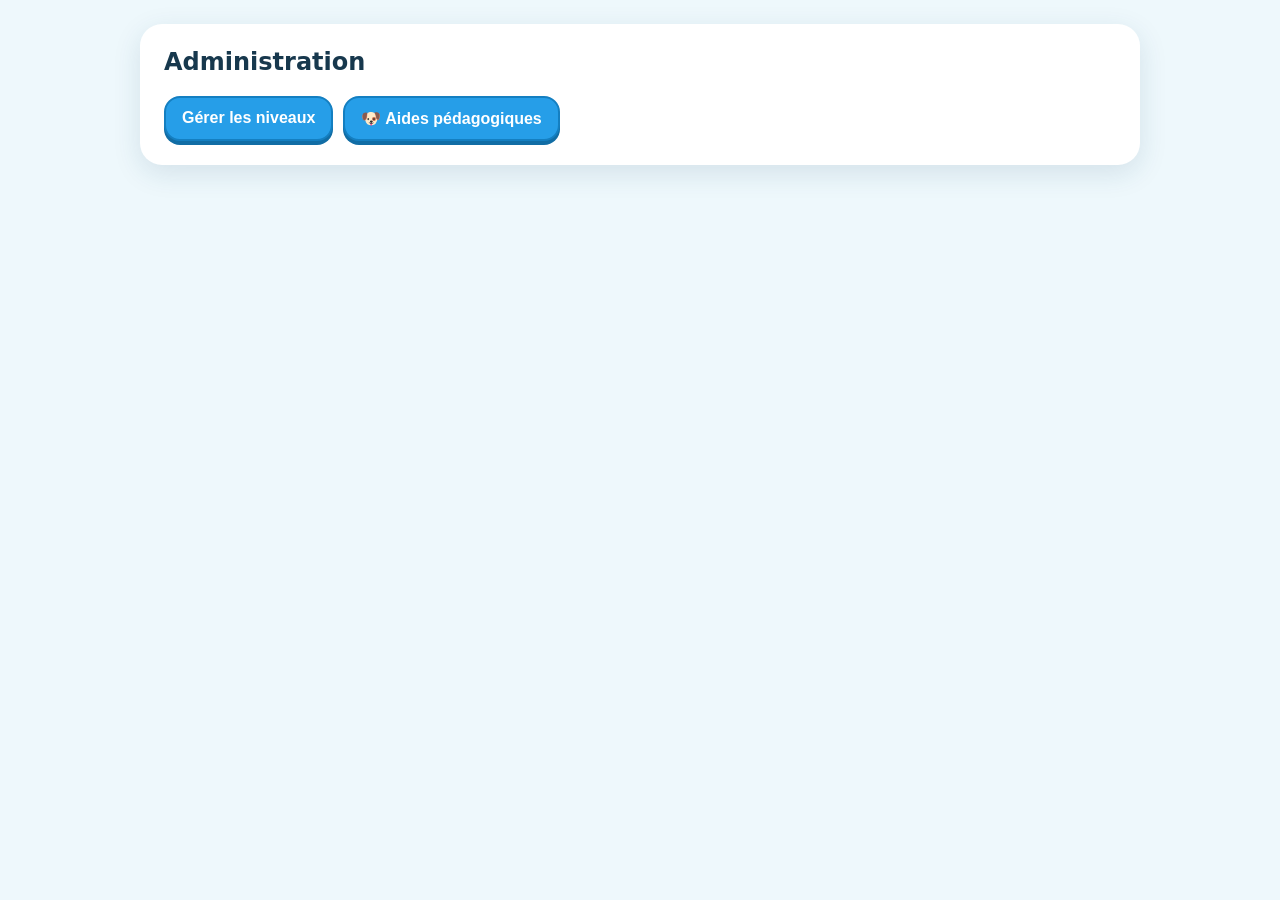
==== static/admin.html @ fe655f5b "v336 : Valeur de position — nouveau champ « Écart max » entre les 2 termes (défaut 3)" ====
<!doctype html><html lang="fr"><head><meta charset="utf-8"><meta name="viewport" content="width=device-width,initial-scale=1"><title>Administration · Calcul mental</title><style>
:root{font-family:system-ui,-apple-system,sans-serif;color:#17384d;background:#eef8fc}*{box-sizing:border-box}body{margin:0;padding:24px}main{max-width:1000px;margin:auto}.card{background:#fff;border-radius:22px;padding:24px;box-shadow:0 8px 28px #174b6920;margin-bottom:20px}.hidden{display:none!important}h1,h2{margin-top:0}.top{display:flex;justify-content:space-between;gap:12px;align-items:center;flex-wrap:wrap}button{border:2px solid #147fc1;border-radius:16px;background:#269ee8;color:white;padding:11px 16px;font-weight:800;font-size:16px;box-shadow:0 4px 0 #116da5;cursor:pointer}button.secondary{background:white;color:#245d80;border-color:#b8d8e8;box-shadow:none}.classes{display:flex;gap:12px;flex-wrap:wrap}.classes button{min-width:100px}.class-color-row{display:flex;align-items:center;gap:12px;flex-wrap:wrap;margin:16px 0 6px;padding:12px 14px;border:1px solid #d5e7ef;border-radius:15px;background:#f8fcfe}.class-color-row input[type=color]{width:58px;height:42px;padding:2px;border-radius:10px;cursor:pointer}.class-color-preview{width:34px;height:34px;border-radius:50%;box-shadow:inset 0 -3px 0 #0002,0 2px 5px #0002}.level-list{display:flex;flex-direction:column;gap:10px;margin-top:18px}.level-item{display:flex;align-items:center;gap:8px}.level-open{flex:1;text-align:left}.move{width:44px;padding:10px}.manager-row{display:grid;grid-template-columns:1fr 1fr auto;gap:12px;align-items:end;margin:14px 0}.manager-row label,.session-settings label{display:flex;flex-direction:column;gap:5px;font-weight:700}input,select{font:inherit;padding:9px;border:1px solid #b9d3df;border-radius:10px}.error{color:#b12626;font-weight:700;margin-top:10px}.session-settings{display:flex;gap:16px;flex-wrap:wrap;margin:16px 0}.config-row{border-top:1px solid #dcebf2;padding:15px 0;display:grid;grid-template-columns:minmax(180px,1fr) 110px 2fr;gap:12px;align-items:start}.params{display:flex;gap:9px;flex-wrap:wrap;align-items:center}.params label{font-size:14px}.params input[type=text]{width:70px}.tables{display:flex;gap:5px;flex-wrap:wrap}.tables label{font-weight:500}.config-actions{display:flex;align-items:center;gap:12px;flex-wrap:wrap}.total{font-weight:800}.danger{background:#fff;color:#b12626;border-color:#e4aaaa;box-shadow:none}@media(max-width:650px){body{padding:12px}.card{padding:16px}.manager-row{grid-template-columns:1fr}.config-row{grid-template-columns:1fr}.level-item{flex-wrap:wrap}}

/* Liste des niveaux : compacte, centrée et lisible */
#levelsView{max-width:820px;margin-left:auto;margin-right:auto}
#levelsView #manageList{display:block;margin:16px auto 4px}
#levelList{max-width:600px;margin:18px auto 0}
#levelList .level-item{
  width:100%;box-sizing:border-box;padding:7px;
  border:1px solid #d8e7ef;border-radius:14px;background:#fafdff;
  box-shadow:0 2px 8px rgba(30,80,110,.06);gap:7px
}
#levelList .level-open{
  min-width:0;padding:10px 14px;border-radius:10px;
  font-size:16px;text-align:center
}
#levelList .move{
  flex:0 0 38px;width:38px;height:38px;padding:0;
  display:grid;place-items:center;border-radius:10px
}
#levelList .move:disabled{opacity:.32;box-shadow:none}
#managerView{max-width:820px;margin-left:auto;margin-right:auto}
#managerList{max-width:600px;margin-left:auto;margin-right:auto}
#managerList .level-item{
  width:100%;box-sizing:border-box;padding:7px;
  border:1px solid #d8e7ef;border-radius:14px;background:#fafdff;
  box-shadow:0 2px 8px rgba(30,80,110,.06)
}
#managerList .level-open{text-align:center;min-width:0}
@media(max-width:650px){
  #levelList,#managerList{max-width:100%}
  #levelList .level-item,#managerList .level-item{flex-wrap:nowrap}
  #levelList .level-open{font-size:15px;padding:9px 7px}
  #levelList .move{flex-basis:34px;width:34px;height:34px}
}


.help-catalog{display:grid;grid-template-columns:repeat(auto-fit,minmax(280px,1fr));gap:14px;margin-top:18px}.help-card{border:1px solid #cfe3ed;border-radius:18px;padding:16px;background:#f9fdff}.help-card h3{margin:0 0 4px}.help-id{font:12px ui-monospace,SFMono-Regular,monospace;color:#718b9b;margin-bottom:12px}.help-case{border-top:1px solid #dcebf2;padding-top:10px;margin-top:10px}.help-case strong{display:block;margin-bottom:5px}.help-aid{background:#edf9f1;border-radius:10px;padding:8px 10px;margin:5px 0}.help-correction{background:#fff6e8;border-radius:10px;padding:8px 10px;margin:5px 0}.help-legend{display:flex;gap:10px;flex-wrap:wrap;color:#5a7890;font-size:14px}.admin-actions{display:flex;gap:10px;flex-wrap:wrap}

.level-active-toggle{display:flex;align-items:center;gap:7px;padding:0 12px;font-weight:800;color:#245b7b;white-space:nowrap;cursor:pointer}
.level-active-toggle input{width:22px;height:22px;accent-color:#20b95a;cursor:pointer}
.level-check-toggle input{accent-color:#f2a51d}
@media(max-width:650px){.level-active-toggle{padding:0 6px;font-size:14px}.level-active-toggle input{width:20px;height:20px}}
.level-delete{padding-left:12px!important;padding-right:12px!important}
@media(max-width:800px){.level-delete{font-size:13px!important;padding-left:8px!important;padding-right:8px!important}}

.levels-transfer{display:flex;gap:10px;align-items:center;flex-wrap:wrap;margin:12px 0 16px}
.levels-transfer button{width:auto}
#levelsTransferMsg{font-weight:700;color:#16803a}
.template-replace{display:flex;align-items:end;gap:10px;flex-wrap:wrap;margin:14px 0 18px;padding:12px 14px;background:#f7fbfd;border:1px solid #d5e7ef;border-radius:15px}.template-replace label{display:flex;flex-direction:column;gap:5px;font-weight:700;flex:1;min-width:260px}.template-replace select{width:100%}.template-replace-msg{font-weight:700;color:#16803a}
</style><script src="/pedagogy.js?v=335"></script></head><body><main>
<section id="adminHome" class="card"><h1>Administration</h1><div class="admin-actions"><button id="manageLevels">Gérer les niveaux</button><button id="manageHelp">🐶 Aides pédagogiques</button></div></section>
<section id="helpView" class="card hidden"><div class="top"><div><h2>Arbre pédagogique</h2><div class="help-legend"><span>Une seule méthode par cas pédagogique.</span><span><b>Aide</b> = autre exemple du même cas · <b>Correction</b> = calcul de la question.</span></div></div><button class="secondary" data-back="home">Retour</button></div><div id="helpCatalog" class="help-catalog"></div></section>
<section id="classesView" class="card hidden"><div class="top"><h2>Gérer les niveaux</h2><button class="secondary" data-back="home">Retour</button></div><div class="levels-transfer"><button id="exportLevels" class="secondary">Exporter tous les niveaux</button><button id="importLevels" class="secondary">Importer des niveaux</button><input id="importLevelsFile" type="file" accept="application/json,.json" hidden><span id="levelsTransferMsg"></span></div><div id="classes" class="classes"></div></section>
<section id="levelsView" class="card hidden"><div class="top"><h2 id="classTitle"></h2><button class="secondary" data-back="classes">Retour</button></div><div class="class-color-row"><strong>Couleur affichée à l’enfant</strong><span id="classColorPreview" class="class-color-preview"></span><input id="classColor" type="color" aria-label="Couleur de la classe"><span id="classColorSaved" style="color:#16803a;font-weight:700"></span></div><button id="manageList">＋ Ajouter / gérer les niveaux</button><div id="levelList" class="level-list"></div></section>
<section id="managerView" class="card hidden"><div class="top"><h2 id="managerTitle">Ajouter / gérer les niveaux</h2><button class="secondary" data-back="levels">Retour</button></div><div class="manager-row"><label>Nom du nouveau niveau<input id="newName"></label><label>Recopier la configuration depuis<select id="copyFrom"><option value="">Configuration vide</option></select></label><button id="addLevel">Ajouter</button></div><div id="managerList" class="level-list"></div><div id="managerErr" class="error"></div></section>
<section id="configView" class="card hidden"><div class="top"><div><small id="configClass"></small><h2 style="margin-bottom:4px"><input id="levelName" style="font-size:1em;font-weight:800"></h2><div style="color:#5a7890">Configuration du template — même interface que l’entraînement</div></div><button class="secondary" data-back="levels">Retour</button></div><div class="template-replace"><label>Importer la configuration d’un autre niveau<select id="replaceFrom"><option value="">Choisir un niveau…</option></select></label><button id="replaceTemplate" class="secondary">Importer ce template</button><span id="replaceTemplateMsg" class="template-replace-msg"></span></div><div class="cf-savebar"><div class="cf-session-bar"><label>Nombre de questions <input id="questionCount" type="number" min="1" max="500"></label><label>Durée (max) <input id="durationMinutes" type="number" min="1" max="60"> min</label></div></div><div id="configErr" class="error"></div><div id="configRows"></div></section>
</main><script src="/config-form.js?v=336"></script><script>
const $=s=>document.querySelector(s), classes=['CP','CE1','CE2','CM1','CM2'];let currentClass=null,levels=[],current=null,cfg=null,classColors={};
function renderHelpCatalog(){
  const P=window.Pedagogy, catalog=P.catalog;
  $('#helpCatalog').innerHTML=catalog.map(group=>`<article class="help-card"><h3>▼ ${group.name}</h3><div class="help-id">${group.id}</div><div class="help-tree">${group.cases.map(([title,key])=>{const pool=P.examplePools[key]||[],q=pool[0],h=q?P.contextualHelp(q):{tip:'',html:''};return `<div class="help-case"><strong>├─ ${title}</strong><div class="help-aid">${h.tip}</div><div class="help-correction"><b>Pool réellement utilisé par Aide :</b><div style="margin-top:7px;display:flex;gap:6px;flex-wrap:wrap">${pool.map(ex=>`<span style="background:white;border:1px solid #ffd49a;border-radius:8px;padding:5px 8px">${ex.display.replace('__','?')}</span>`).join('')}</div></div><div style="margin-top:8px">${h.html}</div></div>`}).join('')}</div></article>`).join('');
}


async function api(url,opt={}){let r=await fetch(url,{headers:{'Content-Type':'application/json'},...opt}),j=await r.json();if(!r.ok)throw Error(j.error||'Erreur');return j}
function show(id){['adminHome','helpView','classesView','levelsView','managerView','configView'].forEach(x=>$('#'+x).classList.toggle('hidden',x!==id))}
async function ensureAuth(){let s=await api('/api/auth/status');if(!s.authenticated){location.href='/';return false}return true}
async function loadLevels(){levels=await api('/api/admin/levels');classColors=await api('/api/admin/class-colors')}
async function exportLevels(){
  try{
    $('#levelsTransferMsg').textContent='';
    let r=await fetch('/api/admin/levels/export');
    if(!r.ok){let j=await r.json().catch(()=>({}));throw Error(j.error||'Export impossible')}
    let blob=await r.blob(),url=URL.createObjectURL(blob),link=document.createElement('a');
    link.href=url;link.download='calcul-mental-niveaux.json';document.body.appendChild(link);link.click();link.remove();
    setTimeout(()=>URL.revokeObjectURL(url),1000);
    $('#levelsTransferMsg').textContent='Export terminé ✓';
  }catch(e){alert('Export impossible : '+e.message)}
}
async function importLevelsFile(file){
  if(!file)return;
  try{
    let text=await file.text(),data=JSON.parse(text);
    if(!confirm('Importer ce fichier remplacera tous les niveaux actuels. Continuer ?'))return;
    let result=await api('/api/admin/levels/import',{method:'POST',body:JSON.stringify(data)});
    await loadLevels();renderLevelList();
    $('#levelsTransferMsg').textContent=result.count+' niveaux importés ✓';
  }catch(e){alert('Import impossible : '+e.message)}
  finally{$('#importLevelsFile').value=''}
}
$('#exportLevels').onclick=exportLevels;
$('#importLevels').onclick=()=>$('#importLevelsFile').click();
$('#importLevelsFile').addEventListener('change',e=>importLevelsFile(e.target.files[0]));

function classButtons(){let r=$('#classes');r.innerHTML='';classes.forEach(c=>{let b=document.createElement('button');b.textContent=c;let col=classColors[c]||'#3189dc';b.style.background=col;b.style.borderColor=col;b.style.color='#fff';b.onclick=()=>openClass(c);r.appendChild(b)})}
async function openClass(c){currentClass=c;await loadLevels();$('#classTitle').textContent=c;let col=classColors[c]||'#3189dc';$('#classColor').value=col;$('#classColorPreview').style.background=col;$('#classColorSaved').textContent='';renderLevelList();show('levelsView')}
function renderLevelList(){let arr=levels.filter(x=>x.school_class===currentClass).sort((a,b)=>a.position-b.position),r=$('#levelList');r.innerHTML='';arr.forEach((x,i)=>{let d=document.createElement('div');d.className='level-item';d.innerHTML=`<button class="level-open">${x.name}</button><label class="level-active-toggle" title="Disponible pour les joueurs"><input type="checkbox" ${x.active!==0?'checked':''}> <span>Actif</span></label><label class="level-active-toggle level-check-toggle" title="Niveau à re-vérifier (simple mémo)"><input type="checkbox" ${x.to_check?'checked':''}> <span>À vérifier</span></label><button class="move" title="Monter">↑</button><button class="move" title="Descendre">↓</button><button class="danger level-delete" title="Supprimer ce niveau">Supprimer</button>`;d.children[0].onclick=()=>openConfig(x.id);let activeBox=d.querySelector('.level-active-toggle input');activeBox.onchange=async()=>{try{await api('/api/admin/levels/'+x.id+'/active',{method:'PUT',body:JSON.stringify({active:activeBox.checked})});x.active=activeBox.checked?1:0}catch(e){activeBox.checked=!activeBox.checked;alert(e.message)}};let checkBox=d.querySelector('.level-check-toggle input');checkBox.onchange=async()=>{try{await api('/api/admin/levels/'+x.id+'/to_check',{method:'PUT',body:JSON.stringify({to_check:checkBox.checked})});x.to_check=checkBox.checked?1:0}catch(e){checkBox.checked=!checkBox.checked;alert(e.message)}};d.children[3].onclick=()=>move(x.id,'up');d.children[4].onclick=()=>move(x.id,'down');d.children[3].disabled=i===0;d.children[4].disabled=i===arr.length-1;d.children[5].onclick=async()=>{if(confirm('Supprimer « '+x.name+' » ?')){await api('/api/admin/levels/'+x.id,{method:'DELETE'});await loadLevels();renderLevelList()}};r.appendChild(d)})}
async function move(id,direction){await api('/api/admin/levels/'+id+'/move',{method:'POST',body:JSON.stringify({direction})});await openClass(currentClass)}
$('#classColor').addEventListener('input',e=>{$('#classColorPreview').style.background=e.target.value;$('#classColorSaved').textContent=''});
$('#classColor').addEventListener('change',async e=>{try{let r=await api('/api/admin/class-colors/'+currentClass,{method:'PUT',body:JSON.stringify({color:e.target.value})});classColors[currentClass]=r.color;$('#classColorSaved').textContent='Enregistré ✓';classButtons()}catch(x){$('#classColorSaved').textContent=x.message}});
$('#manageLevels').onclick=async()=>{await loadLevels();classButtons();show('classesView')};
$('#manageHelp').onclick=()=>{renderHelpCatalog();show('helpView')};
document.querySelectorAll('[data-back]').forEach(b=>b.onclick=async()=>{let x=b.dataset.back;if(x==='levels'){await loadLevels();renderLevelList()}show(x==='home'?'adminHome':x==='classes'?'classesView':'levelsView')});
$('#manageList').onclick=()=>{renderManager();show('managerView')};
function renderManager(){let sel=$('#copyFrom');sel.innerHTML='<option value="">Configuration vide</option>'+levels.map(x=>`<option value="${x.id}">${x.school_class} · ${x.name}</option>`).join('');let r=$('#managerList');r.innerHTML='';levels.filter(x=>x.school_class===currentClass).sort((a,b)=>a.position-b.position).forEach(x=>{let d=document.createElement('div');d.className='level-item';d.innerHTML=`<button class="level-open">${x.name}</button><button class="danger">Supprimer</button>`;d.children[0].onclick=()=>openConfig(x.id);d.children[1].onclick=async()=>{if(confirm('Supprimer « '+x.name+' » ?')){await api('/api/admin/levels/'+x.id,{method:'DELETE'});await loadLevels();renderManager()}};r.appendChild(d)})}
$('#addLevel').onclick=async()=>{try{let created=await api('/api/admin/levels',{method:'POST',body:JSON.stringify({school_class:currentClass,name:$('#newName').value,copy_from:$('#copyFrom').value||null})});$('#newName').value='';await loadLevels();renderManager();renderLevelList();$('#managerErr').textContent='';if(created?.id)await openConfig(created.id)}catch(e){$('#managerErr').textContent=e.message}};
function fillReplaceTemplates(){
  const sel=$('#replaceFrom');
  sel.innerHTML='<option value="">Choisir un niveau…</option>'+levels.filter(x=>!current||x.id!==current.id).map(x=>`<option value="${x.id}">${x.school_class} · ${x.name}</option>`).join('');
  $('#replaceTemplateMsg').textContent='';
}
async function openConfig(id){
  try{
    await loadLevels();
    current=await api('/api/admin/levels/'+id);
    cfg=current.config;
    $('#configClass').textContent=current.school_class;
    $('#levelName').value=current.name;
    $('#durationMinutes').value=Math.round(cfg.duration/60);
    $('#questionCount').value=cfg.count;
    ConfigForm.render($('#configRows'),cfg);
    fillReplaceTemplates();
    $('#configErr').textContent='';
    show('configView');
  }catch(e){
    const box=$('#managerErr'); if(box) box.textContent='Impossible d’ouvrir le niveau : '+e.message;
    alert('Impossible d’ouvrir le niveau : '+e.message);
  }
}
let levelSaveTimer=null,levelSaveSeq=0;
$('#replaceTemplate').onclick=async()=>{
  if(!current)return;
  const sourceId=+$('#replaceFrom').value;
  if(!sourceId){$('#replaceTemplateMsg').textContent='';alert('Choisis d’abord le niveau à importer.');return}
  const source=levels.find(x=>x.id===sourceId);
  const label=source?`${source.school_class} · ${source.name}`:'ce niveau';
  if(!confirm(`Importer « ${label} » ?\n\nToute la configuration actuelle de « ${current.name} » sera remplacée. Le nom, la classe, la position et l’état actif de ce niveau seront conservés.`))return;
  try{
    clearTimeout(levelSaveTimer);
    const result=await api('/api/admin/levels/'+current.id+'/copy-config',{method:'POST',body:JSON.stringify({source_id:sourceId})});
    cfg=result.config;
    $('#durationMinutes').value=Math.round(cfg.duration/60);
    $('#questionCount').value=cfg.count;
    ConfigForm.render($('#configRows'),cfg);
    $('#configErr').textContent='';
    $('#replaceTemplateMsg').textContent='Template importé ✓';
  }catch(e){
    $('#replaceTemplateMsg').textContent='';
    alert('Import impossible : '+e.message);
  }
};

async function autoSaveLevel(){
  if(!cfg||!current)return;
  cfg.duration=Math.max(60,(+$('#durationMinutes').value||5)*60);cfg.count=Math.max(1,+$('#questionCount').value||50);ConfigForm.collect($('#configRows'),cfg);
  if(!Object.values(cfg.categories).some(v=>v.enabled)){ $('#configErr').textContent='Sélectionne au moins un type d’exercice.';return }
  const seq=++levelSaveSeq;
  try{await api('/api/admin/levels/'+current.id,{method:'PUT',body:JSON.stringify({name:$('#levelName').value,config:cfg})});if(seq===levelSaveSeq)$('#configErr').textContent=''}catch(e){if(seq===levelSaveSeq)$('#configErr').textContent='Enregistrement automatique impossible : '+e.message}
}
function scheduleLevelSave(){clearTimeout(levelSaveTimer);levelSaveTimer=setTimeout(autoSaveLevel,250)}
$('#questionCount').addEventListener('change',()=>{if(!cfg)return;cfg.count=Math.max(1,Math.min(500,+$('#questionCount').value||50));ConfigForm.render($('#configRows'),cfg);scheduleLevelSave()});
$('#durationMinutes').addEventListener('change',scheduleLevelSave);
$('#levelName').addEventListener('change',scheduleLevelSave);
$('#configRows').addEventListener('configchange',scheduleLevelSave);
(async()=>{if(await ensureAuth()){classButtons()}})();
</script></body></html>
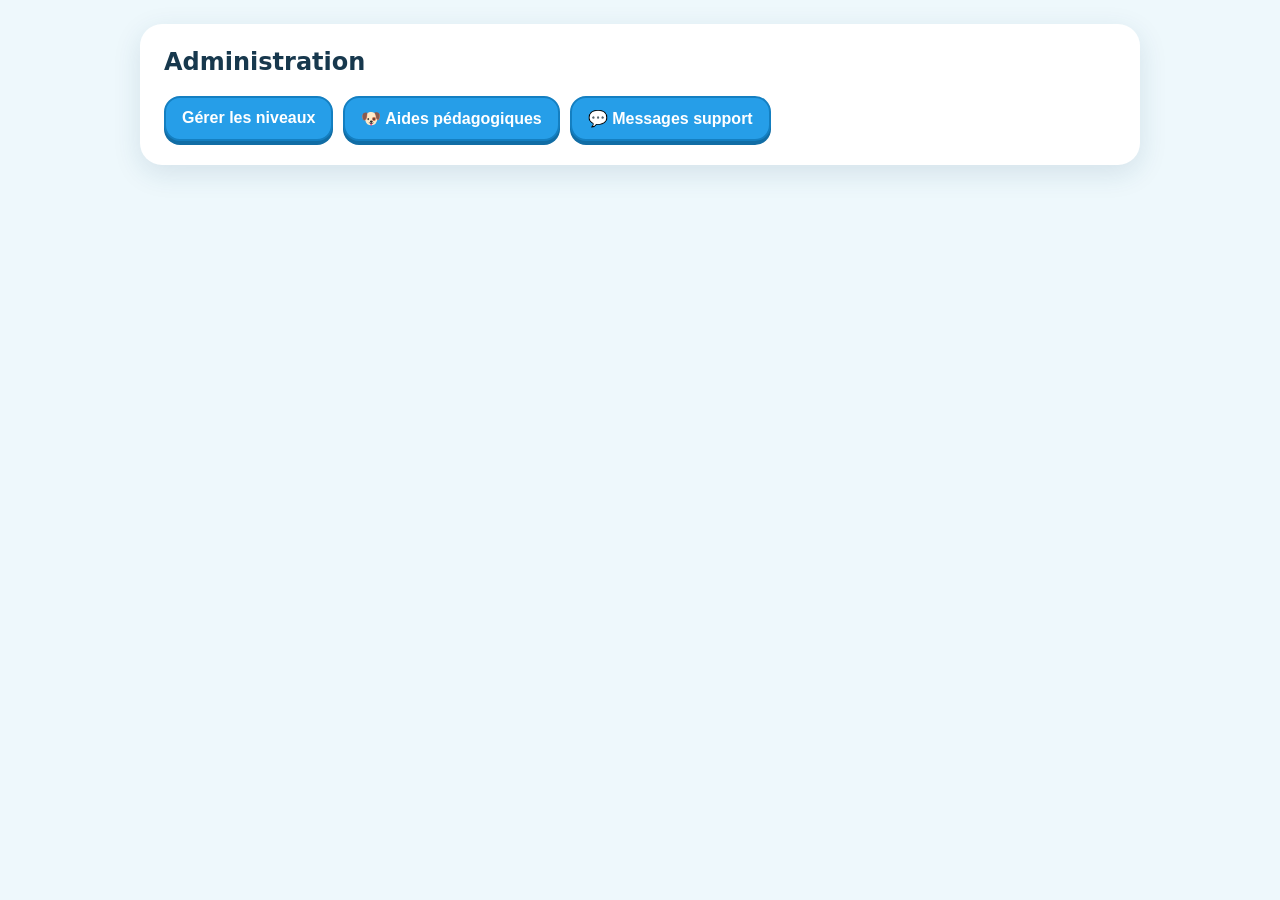
==== commit ccf2da0a: "v358 — bouton Support : message + contact optionnel, lecture dans /admin" ====
--- a/static/admin.html
+++ b/static/admin.html
@@ -48,14 +48,23 @@
 .levels-transfer button{width:auto}
 #levelsTransferMsg{font-weight:700;color:#16803a}
 .template-replace{display:flex;align-items:end;gap:10px;flex-wrap:wrap;margin:14px 0 18px;padding:12px 14px;background:#f7fbfd;border:1px solid #d5e7ef;border-radius:15px}.template-replace label{display:flex;flex-direction:column;gap:5px;font-weight:700;flex:1;min-width:260px}.template-replace select{width:100%}.template-replace-msg{font-weight:700;color:#16803a}
+/* v358 — messages du bouton Support */
+.support-msg{border:1px solid #d5e7ef;border-radius:14px;padding:14px;margin:12px 0;background:#fafdff}
+.support-msg.support-unread{background:#fff7e0;border-color:#f2ce6a}
+.support-msg-top{display:flex;justify-content:space-between;gap:10px;flex-wrap:wrap;color:#5a7890;font-size:14px}
+.support-msg-text{margin:10px 0;white-space:pre-wrap;font-size:16px}
+.support-msg-contact{background:#edf9f1;border-radius:10px;padding:8px 10px;margin:6px 0;font-size:15px}
+.support-msg-agent{color:#8aa2b1;font-size:12px;word-break:break-all;margin-top:6px}
+.support-msg-actions{display:flex;gap:10px;flex-wrap:wrap;margin-top:8px}
 </style><script src="/pedagogy.js?v=335"></script></head><body><main>
-<section id="adminHome" class="card"><h1>Administration</h1><div class="admin-actions"><button id="manageLevels">Gérer les niveaux</button><button id="manageHelp">🐶 Aides pédagogiques</button></div></section>
+<section id="adminHome" class="card"><h1>Administration</h1><div class="admin-actions"><button id="manageLevels">Gérer les niveaux</button><button id="manageHelp">🐶 Aides pédagogiques</button><button id="manageSupport">💬 Messages support</button></div></section>
 <section id="helpView" class="card hidden"><div class="top"><div><h2>Arbre pédagogique</h2><div class="help-legend"><span>Une seule méthode par cas pédagogique.</span><span><b>Aide</b> = autre exemple du même cas · <b>Correction</b> = calcul de la question.</span></div></div><button class="secondary" data-back="home">Retour</button></div><div id="helpCatalog" class="help-catalog"></div></section>
 <section id="classesView" class="card hidden"><div class="top"><h2>Gérer les niveaux</h2><button class="secondary" data-back="home">Retour</button></div><div class="levels-transfer"><button id="exportLevels" class="secondary">Exporter tous les niveaux</button><button id="importLevels" class="secondary">Importer des niveaux</button><input id="importLevelsFile" type="file" accept="application/json,.json" hidden><span id="levelsTransferMsg"></span></div><div id="classes" class="classes"></div></section>
 <section id="levelsView" class="card hidden"><div class="top"><h2 id="classTitle"></h2><button class="secondary" data-back="classes">Retour</button></div><div class="class-color-row"><strong>Couleur affichée à l’enfant</strong><span id="classColorPreview" class="class-color-preview"></span><input id="classColor" type="color" aria-label="Couleur de la classe"><span id="classColorSaved" style="color:#16803a;font-weight:700"></span></div><button id="manageList">＋ Ajouter / gérer les niveaux</button><div id="levelList" class="level-list"></div></section>
 <section id="managerView" class="card hidden"><div class="top"><h2 id="managerTitle">Ajouter / gérer les niveaux</h2><button class="secondary" data-back="levels">Retour</button></div><div class="manager-row"><label>Nom du nouveau niveau<input id="newName"></label><label>Recopier la configuration depuis<select id="copyFrom"><option value="">Configuration vide</option></select></label><button id="addLevel">Ajouter</button></div><div id="managerList" class="level-list"></div><div id="managerErr" class="error"></div></section>
 <section id="configView" class="card hidden"><div class="top"><div><small id="configClass"></small><h2 style="margin-bottom:4px"><input id="levelName" style="font-size:1em;font-weight:800"></h2><div style="color:#5a7890">Configuration du template — même interface que l’entraînement</div></div><button class="secondary" data-back="levels">Retour</button></div><div class="template-replace"><label>Importer la configuration d’un autre niveau<select id="replaceFrom"><option value="">Choisir un niveau…</option></select></label><button id="replaceTemplate" class="secondary">Importer ce template</button><span id="replaceTemplateMsg" class="template-replace-msg"></span></div><div class="cf-savebar"><div class="cf-session-bar"><label>Nombre de questions <input id="questionCount" type="number" min="1" max="500"></label><label>Durée (max) <input id="durationMinutes" type="number" min="1" max="60"> min</label></div></div><div id="configErr" class="error"></div><div id="configRows"></div></section>
-</main><script src="/config-form.js?v=336"></script><script>
+<section id="supportView" class="card hidden"><div class="top"><h2>Messages support</h2><button class="secondary" data-back="home">Retour</button></div><div id="supportList"></div></section>
+</main><script src="/config-form.js?v=349"></script><script>
 const $=s=>document.querySelector(s), classes=['CP','CE1','CE2','CM1','CM2'];let currentClass=null,levels=[],current=null,cfg=null,classColors={};
 function renderHelpCatalog(){
   const P=window.Pedagogy, catalog=P.catalog;
@@ -64,7 +73,7 @@
 
 
 async function api(url,opt={}){let r=await fetch(url,{headers:{'Content-Type':'application/json'},...opt}),j=await r.json();if(!r.ok)throw Error(j.error||'Erreur');return j}
-function show(id){['adminHome','helpView','classesView','levelsView','managerView','configView'].forEach(x=>$('#'+x).classList.toggle('hidden',x!==id))}
+function show(id){['adminHome','helpView','classesView','levelsView','managerView','configView','supportView'].forEach(x=>$('#'+x).classList.toggle('hidden',x!==id))}
 async function ensureAuth(){let s=await api('/api/auth/status');if(!s.authenticated){location.href='/';return false}return true}
 async function loadLevels(){levels=await api('/api/admin/levels');classColors=await api('/api/admin/class-colors')}
 async function exportLevels(){
@@ -101,6 +110,22 @@
 $('#classColor').addEventListener('change',async e=>{try{let r=await api('/api/admin/class-colors/'+currentClass,{method:'PUT',body:JSON.stringify({color:e.target.value})});classColors[currentClass]=r.color;$('#classColorSaved').textContent='Enregistré ✓';classButtons()}catch(x){$('#classColorSaved').textContent=x.message}});
 $('#manageLevels').onclick=async()=>{await loadLevels();classButtons();show('classesView')};
 $('#manageHelp').onclick=()=>{renderHelpCatalog();show('helpView')};
+const escHtml=s=>String(s).replace(/[&<>"']/g,c=>({'&':'&amp;','<':'&lt;','>':'&gt;','"':'&quot;',"'":'&#39;'}[c]));
+let supportMsgs=[];
+function fmtDate(s){try{let d=new Date(String(s).replace(' ','T')+'Z');return isNaN(d.getTime())?s:d.toLocaleString('fr-FR')}catch(_){return s}}
+function supportBtnLabel(){let n=supportMsgs.filter(m=>!m.is_read).length;$('#manageSupport').textContent=n?'💬 Messages support ('+n+' non lu'+(n>1?'s':'')+')':'💬 Messages support'}
+function renderSupportList(){
+  let r=$('#supportList');
+  if(!supportMsgs.length){r.innerHTML='<p>Aucun message pour le moment.</p>';return}
+  r.innerHTML=supportMsgs.map(m=>`<div class="support-msg${m.is_read?'':' support-unread'}" data-id="${m.id}"><div class="support-msg-top"><span><strong>${m.username?escHtml(m.username):'Visiteur non connecté'}${m.profile_name?' · profil '+escHtml(m.profile_name):''}</strong></span><span>${fmtDate(m.created_at)}</span></div><div class="support-msg-text">${escHtml(m.message)}</div>${m.reply_wanted?`<div class="support-msg-contact">✉️ Réponse souhaitée : <b>${escHtml(m.contact||'')}</b></div>`:''}${m.user_agent?`<div class="support-msg-agent">${escHtml(m.user_agent)}</div>`:''}<div class="support-msg-actions"><button class="secondary support-toggle-read">${m.is_read?'Marquer non lu':'Marquer comme lu'}</button><button class="danger support-delete">Supprimer</button></div></div>`).join('');
+}
+async function loadSupport(){supportMsgs=await api('/api/admin/support');renderSupportList();supportBtnLabel()}
+$('#manageSupport').onclick=async()=>{await loadSupport();show('supportView')};
+$('#supportList').addEventListener('click',async e=>{
+  let card=e.target.closest('.support-msg');if(!card)return;let id=+card.dataset.id,m=supportMsgs.find(x=>x.id===id);if(!m)return;
+  if(e.target.classList.contains('support-toggle-read')){await api('/api/admin/support/'+id+'/read',{method:'PUT',body:JSON.stringify({is_read:!m.is_read})});m.is_read=m.is_read?0:1;renderSupportList();supportBtnLabel()}
+  else if(e.target.classList.contains('support-delete')){if(!confirm('Supprimer ce message ?'))return;await api('/api/admin/support/'+id,{method:'DELETE'});supportMsgs=supportMsgs.filter(x=>x.id!==id);renderSupportList();supportBtnLabel()}
+});
 document.querySelectorAll('[data-back]').forEach(b=>b.onclick=async()=>{let x=b.dataset.back;if(x==='levels'){await loadLevels();renderLevelList()}show(x==='home'?'adminHome':x==='classes'?'classesView':'levelsView')});
 $('#manageList').onclick=()=>{renderManager();show('managerView')};
 function renderManager(){let sel=$('#copyFrom');sel.innerHTML='<option value="">Configuration vide</option>'+levels.map(x=>`<option value="${x.id}">${x.school_class} · ${x.name}</option>`).join('');let r=$('#managerList');r.innerHTML='';levels.filter(x=>x.school_class===currentClass).sort((a,b)=>a.position-b.position).forEach(x=>{let d=document.createElement('div');d.className='level-item';d.innerHTML=`<button class="level-open">${x.name}</button><button class="danger">Supprimer</button>`;d.children[0].onclick=()=>openConfig(x.id);d.children[1].onclick=async()=>{if(confirm('Supprimer « '+x.name+' » ?')){await api('/api/admin/levels/'+x.id,{method:'DELETE'});await loadLevels();renderManager()}};r.appendChild(d)})}
@@ -163,5 +188,5 @@
 $('#durationMinutes').addEventListener('change',scheduleLevelSave);
 $('#levelName').addEventListener('change',scheduleLevelSave);
 $('#configRows').addEventListener('configchange',scheduleLevelSave);
-(async()=>{if(await ensureAuth()){classButtons()}})();
+(async()=>{if(await ensureAuth()){classButtons();try{await loadSupport()}catch(_){}}})();
 </script></body></html>
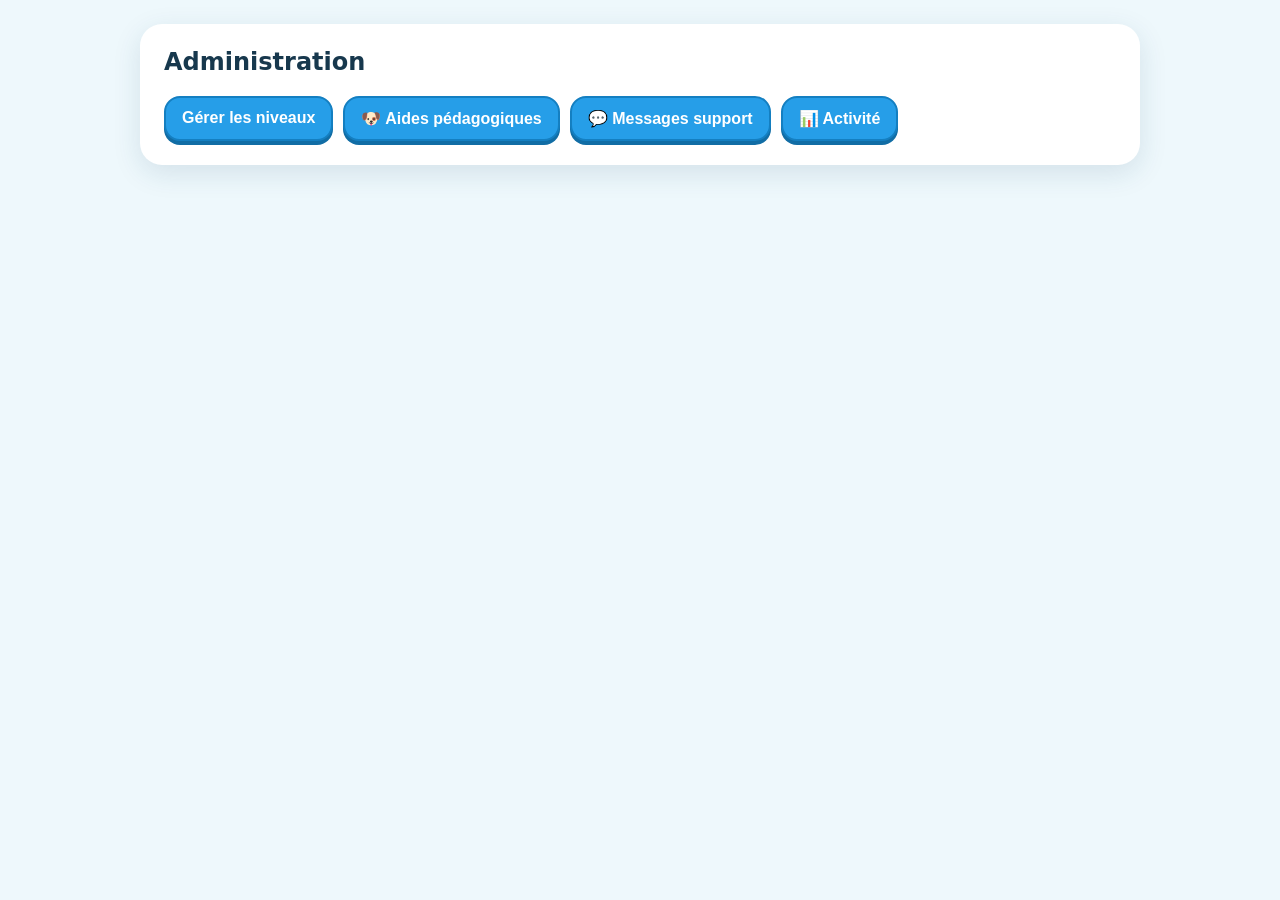
==== commit 42ca48a3: "v362 — vue Activité dans /admin : en ligne, connexions, tests, images par catégorie" ====
--- a/static/admin.html
+++ b/static/admin.html
@@ -56,14 +56,28 @@
 .support-msg-contact{background:#edf9f1;border-radius:10px;padding:8px 10px;margin:6px 0;font-size:15px}
 .support-msg-agent{color:#8aa2b1;font-size:12px;word-break:break-all;margin-top:6px}
 .support-msg-actions{display:flex;gap:10px;flex-wrap:wrap;margin-top:8px}
+/* v362 — vue Activité */
+#activityView h3{margin:22px 0 6px}
+.activity-online{display:flex;align-items:center;gap:10px;flex-wrap:wrap;padding:10px 14px;border:1px solid #d5e7ef;border-radius:14px;background:#fafdff;margin:10px 0}
+.activity-dot{width:12px;height:12px;border-radius:50%;background:#20b95a;box-shadow:0 0 0 4px rgba(32,185,90,.18);flex:0 0 auto}
+.activity-dim{color:#5a7890;font-size:14px}
+.activity-chips{display:flex;gap:10px;flex-wrap:wrap;margin:10px 0}
+.activity-chip{background:#edf9f1;border-radius:12px;padding:8px 12px;font-weight:700}
+.activity-feed{display:flex;flex-direction:column;margin:10px 0}
+.activity-feed-row{display:flex;justify-content:space-between;gap:10px;flex-wrap:wrap;border-bottom:1px solid #e4f0f5;padding:7px 2px;font-size:15px}
+.activity-feed-row .activity-date{color:#5a7890;font-size:13px}
+.activity-table{width:100%;border-collapse:collapse;margin:10px 0;font-size:15px}
+.activity-table th,.activity-table td{border-bottom:1px solid #e4f0f5;padding:8px 6px;text-align:left}
+.activity-table th{color:#5a7890}
 </style><script src="/pedagogy.js?v=335"></script></head><body><main>
-<section id="adminHome" class="card"><h1>Administration</h1><div class="admin-actions"><button id="manageLevels">Gérer les niveaux</button><button id="manageHelp">🐶 Aides pédagogiques</button><button id="manageSupport">💬 Messages support</button></div></section>
+<section id="adminHome" class="card"><h1>Administration</h1><div class="admin-actions"><button id="manageLevels">Gérer les niveaux</button><button id="manageHelp">🐶 Aides pédagogiques</button><button id="manageSupport">💬 Messages support</button><button id="manageActivity">📊 Activité</button></div></section>
 <section id="helpView" class="card hidden"><div class="top"><div><h2>Arbre pédagogique</h2><div class="help-legend"><span>Une seule méthode par cas pédagogique.</span><span><b>Aide</b> = autre exemple du même cas · <b>Correction</b> = calcul de la question.</span></div></div><button class="secondary" data-back="home">Retour</button></div><div id="helpCatalog" class="help-catalog"></div></section>
 <section id="classesView" class="card hidden"><div class="top"><h2>Gérer les niveaux</h2><button class="secondary" data-back="home">Retour</button></div><div class="levels-transfer"><button id="exportLevels" class="secondary">Exporter tous les niveaux</button><button id="importLevels" class="secondary">Importer des niveaux</button><input id="importLevelsFile" type="file" accept="application/json,.json" hidden><span id="levelsTransferMsg"></span></div><div id="classes" class="classes"></div></section>
 <section id="levelsView" class="card hidden"><div class="top"><h2 id="classTitle"></h2><button class="secondary" data-back="classes">Retour</button></div><div class="class-color-row"><strong>Couleur affichée à l’enfant</strong><span id="classColorPreview" class="class-color-preview"></span><input id="classColor" type="color" aria-label="Couleur de la classe"><span id="classColorSaved" style="color:#16803a;font-weight:700"></span></div><button id="manageList">＋ Ajouter / gérer les niveaux</button><div id="levelList" class="level-list"></div></section>
 <section id="managerView" class="card hidden"><div class="top"><h2 id="managerTitle">Ajouter / gérer les niveaux</h2><button class="secondary" data-back="levels">Retour</button></div><div class="manager-row"><label>Nom du nouveau niveau<input id="newName"></label><label>Recopier la configuration depuis<select id="copyFrom"><option value="">Configuration vide</option></select></label><button id="addLevel">Ajouter</button></div><div id="managerList" class="level-list"></div><div id="managerErr" class="error"></div></section>
 <section id="configView" class="card hidden"><div class="top"><div><small id="configClass"></small><h2 style="margin-bottom:4px"><input id="levelName" style="font-size:1em;font-weight:800"></h2><div style="color:#5a7890">Configuration du template — même interface que l’entraînement</div></div><button class="secondary" data-back="levels">Retour</button></div><div class="template-replace"><label>Importer la configuration d’un autre niveau<select id="replaceFrom"><option value="">Choisir un niveau…</option></select></label><button id="replaceTemplate" class="secondary">Importer ce template</button><span id="replaceTemplateMsg" class="template-replace-msg"></span></div><div class="cf-savebar"><div class="cf-session-bar"><label>Nombre de questions <input id="questionCount" type="number" min="1" max="500"></label><label>Durée (max) <input id="durationMinutes" type="number" min="1" max="60"> min</label></div></div><div id="configErr" class="error"></div><div id="configRows"></div></section>
 <section id="supportView" class="card hidden"><div class="top"><h2>Messages support</h2><button class="secondary" data-back="home">Retour</button></div><div id="supportList"></div></section>
+<section id="activityView" class="card hidden"><div class="top"><h2>Activité</h2><button class="secondary" data-back="home">Retour</button></div><h3>🟢 En ligne actuellement</h3><div id="activityOnline"></div><h3>🖼️ Images récupérées (par catégorie, tous profils)</h3><div id="activityCards"></div><h3>🔑 Dernières connexions</h3><div id="activityLogins"></div><h3>📝 Derniers tests</h3><div id="activitySessions"></div></section>
 </main><script src="/config-form.js?v=349"></script><script>
 const $=s=>document.querySelector(s), classes=['CP','CE1','CE2','CM1','CM2'];let currentClass=null,levels=[],current=null,cfg=null,classColors={};
 function renderHelpCatalog(){
@@ -73,7 +87,7 @@
 
 
 async function api(url,opt={}){let r=await fetch(url,{headers:{'Content-Type':'application/json'},...opt}),j=await r.json();if(!r.ok)throw Error(j.error||'Erreur');return j}
-function show(id){['adminHome','helpView','classesView','levelsView','managerView','configView','supportView'].forEach(x=>$('#'+x).classList.toggle('hidden',x!==id))}
+function show(id){['adminHome','helpView','classesView','levelsView','managerView','configView','supportView','activityView'].forEach(x=>$('#'+x).classList.toggle('hidden',x!==id))}
 async function ensureAuth(){let s=await api('/api/auth/status');if(!s.authenticated){location.href='/';return false}return true}
 async function loadLevels(){levels=await api('/api/admin/levels');classColors=await api('/api/admin/class-colors')}
 async function exportLevels(){
@@ -121,6 +135,17 @@
 }
 async function loadSupport(){supportMsgs=await api('/api/admin/support');renderSupportList();supportBtnLabel()}
 $('#manageSupport').onclick=async()=>{await loadSupport();show('supportView')};
+const CAT_META={robot:['🤖','Robots'],fairy:['🧚','Fées'],dragon:['🐉','Gentils dragons'],dinosaur:['🦕','Dinosaures'],animal:['🦎','Animaux'],construction:['🚧','Engins de chantier'],princess:['👑','Princesses'],pirate:['☠️','Drôles de pirates'],monster:['👾','Monstres rigolos']};
+function fmtAgo(s){s=Math.max(0,s|0);if(s<60)return s+' s';const m=Math.floor(s/60);if(m<60)return m+' min';const h=Math.floor(m/60);return h+' h '+(m%60)+' min'}
+async function loadActivity(){
+  const d=await api('/api/admin/activity');
+  $('#activityOnline').innerHTML=d.online.length?d.online.map(o=>`<div class="activity-online"><span class="activity-dot"></span><strong>${escHtml(o.name)}</strong><span class="activity-dim">${escHtml(o.username||'compte inconnu')} · vu il y a ${fmtAgo(o.ago)}</span></div>`).join(''):'<p>Personne en ce moment.</p>';
+  const entries=Object.entries(d.cards||{}).sort((a,b)=>b[1]-a[1]);
+  $('#activityCards').innerHTML=entries.length?`<div class="activity-chips">${entries.map(([k,n])=>{const m=CAT_META[k]||['🖼️',k];return `<span class="activity-chip">${m[0]} ${escHtml(m[1])} : <b>${n}</b></span>`}).join('')}</div><p class="activity-dim">Total : ${entries.reduce((s,[,n])=>s+n,0)} image${entries.reduce((s,[,n])=>s+n,0)>1?'s':''} récupérée${entries.reduce((s,[,n])=>s+n,0)>1?'s':''}.</p>`:'<p>Aucune image récupérée pour le moment.</p>';
+  $('#activityLogins').innerHTML=d.logins.length?`<div class="activity-feed">${d.logins.slice(0,50).map(l=>`<div class="activity-feed-row"><span>${l.profile_id!==null&&l.profile_id!==undefined?`🧒 Profil <strong>${escHtml(l.profile_name||'')}</strong>${l.username?' <span class="activity-dim">('+escHtml(l.username)+')</span>':''}`:`🔑 Compte <strong>${escHtml(l.username||'')}</strong>`}</span><span class="activity-date">${fmtDate(l.created_at)}</span></div>`).join('')}</div>`:'<p>Aucune connexion pour le moment.</p>';
+  $('#activitySessions').innerHTML=d.sessions.length?`<table class="activity-table"><tr><th>Quand</th><th>Profil</th><th>Mode</th><th>Score</th><th>Étoile</th></tr>${d.sessions.map(s=>`<tr><td>${fmtDate(s.started_at)}</td><td>${escHtml(s.profile_name||'')}</td><td>${s.mode==='challenge'?'Défi':'Entraînement'}</td><td><b>${s.score}</b>/${s.total}</td><td>${s.star_won?'⭐':''}</td></tr>`).join('')}</table>`:'<p>Aucun test pour le moment.</p>';
+}
+$('#manageActivity').onclick=async()=>{await loadActivity();show('activityView')};
 $('#supportList').addEventListener('click',async e=>{
   let card=e.target.closest('.support-msg');if(!card)return;let id=+card.dataset.id,m=supportMsgs.find(x=>x.id===id);if(!m)return;
   if(e.target.classList.contains('support-toggle-read')){await api('/api/admin/support/'+id+'/read',{method:'PUT',body:JSON.stringify({is_read:!m.is_read})});m.is_read=m.is_read?0:1;renderSupportList();supportBtnLabel()}
